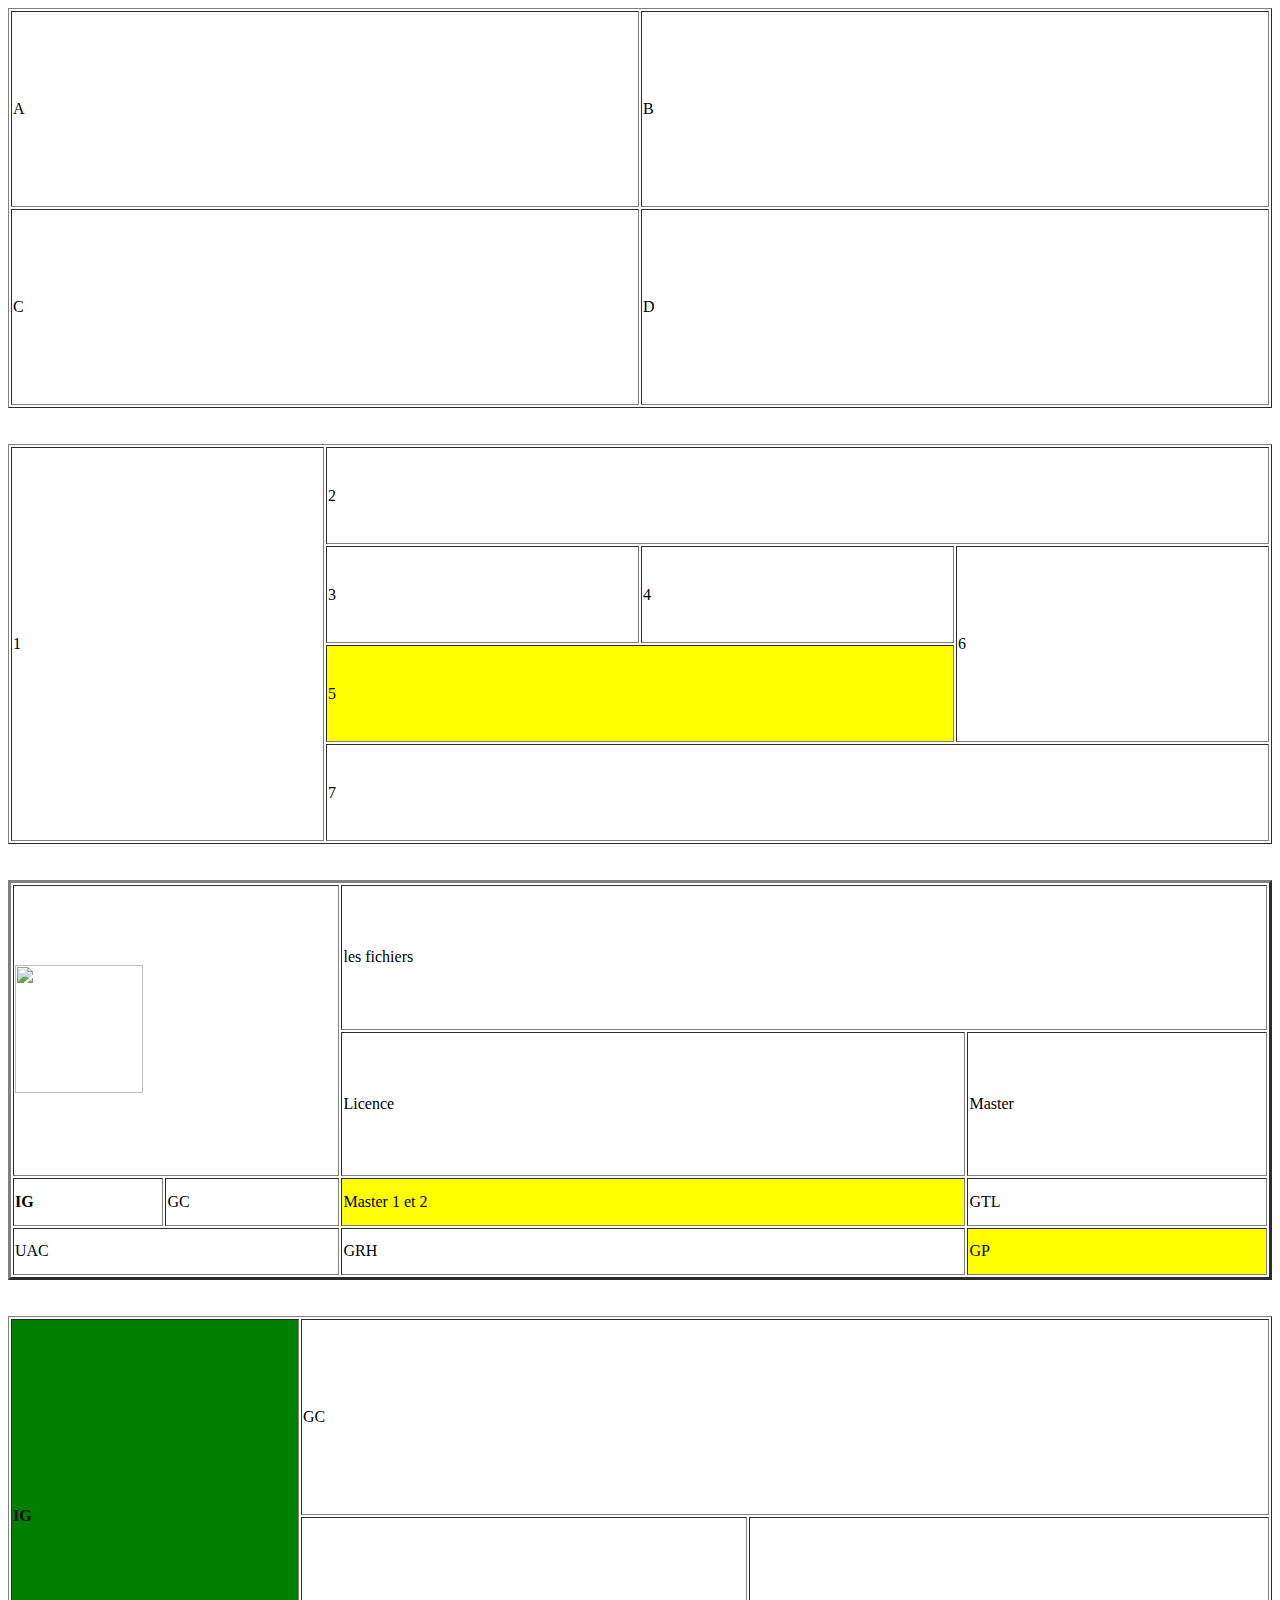
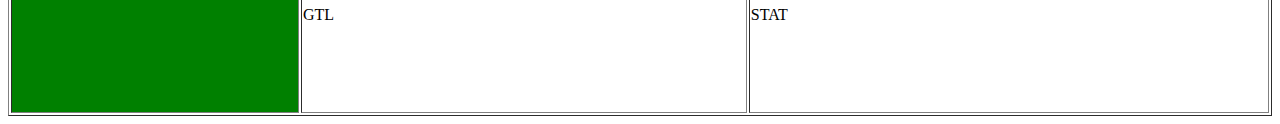
==== tableaux.html @ 2b60a5b1 "Add files via upload" ====
<!DOCTYPE html>
<html lang="en">

<head>
    <meta charset="UTF-8">
    <meta http-equiv="X-UA-Compatible" content="IE=edge">
    <meta name="viewport" content="width=device-width, initial-scale=1.0">
    <title>Tableaux</title>
</head>

<body>
    <table border="1" width="100%" height="400px">
        <tr>
            <td>A</td>
            <td>B</td>
        </tr>
        <tr>
            <td>C</td>
            <td>D</td>
        </tr>
    </table>
<br></br>
    <table border="1" width="100%" height="400px">
        <tr>
            <td rowspan="4">1</td>


            <td colspan="3">2</td>
        </tr>
        <tr>
            <td>3</td>
            <td>4</td>
            <td rowspan="2">6</td>
        </tr>
        <tr>
            <td bgcolor="yellow" font size="10" colspan="2">5</td>

        </tr>
        <tr>
            <td colspan="3">7</td>
        </tr>
    </table>
    <br></br>
    <table width="100%" height="400px" border="3">
        <tr>
            <td rowspan="2" colspan="2"><img src="./images/eneam.jpg" alt="" width="128px" height="128px"></td>
            <td colspan="2">les fichiers</td>
        </tr>
        <tr>
            <td width="50%">Licence</td>
            <td width="50%">Master</td>
        </tr>
        <tr>
            <td><b> IG</b></td>
            <td>GC</td>
            <td bgcolor="yellow">Master 1 et 2</td>
            <td>GTL</td>
            </tr>
            <tr>
            <td colspan="2"width="26%" >UAC</td>
            <td width="26%" >GRH</td>
        <td width="33%" bgcolor="yellow">GP</td>
        </tr>
        </table>  
        <br></br>
        <table border="1" width="100%" height="400px">
            <tr>
                <td rowspan="2" bgcolor="green"><b>IG</b></td>
                <td colspan="2">GC</td>
            </tr>
            <tr>
                <td>GTL</td>
                <td>STAT</td>
            </tr>
        </table>
</body>

</html>
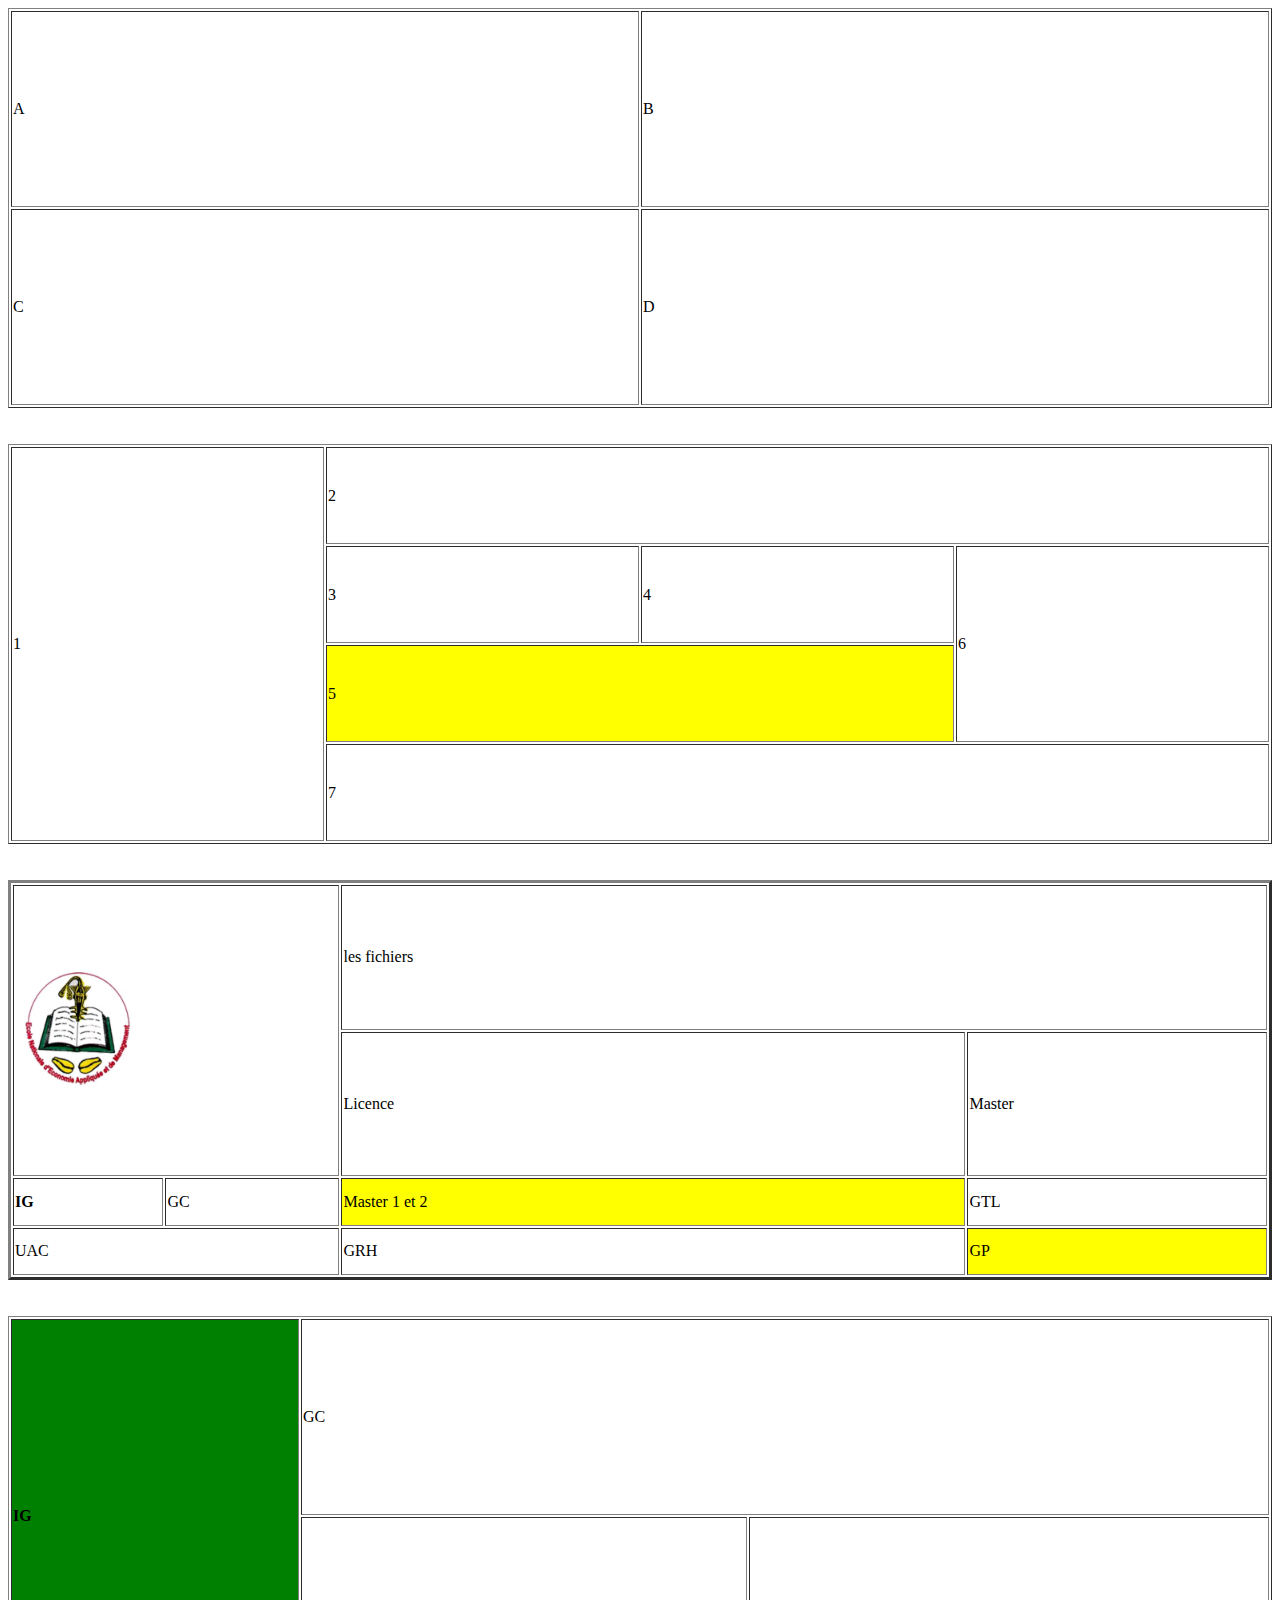
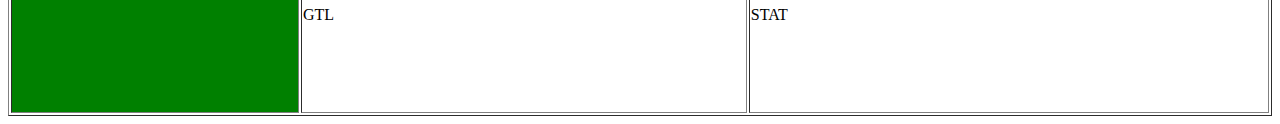
==== commit 269c608e: "Update tableaux.html" ====
--- a/tableaux.html
+++ b/tableaux.html
@@ -43,7 +43,7 @@
     <br></br>
     <table width="100%" height="400px" border="3">
         <tr>
-            <td rowspan="2" colspan="2"><img src="./images/eneam.jpg" alt="" width="128px" height="128px"></td>
+            <td rowspan="2" colspan="2"><img src="./eneam.jpg" alt="" width="128px" height="128px"></td>
             <td colspan="2">les fichiers</td>
         </tr>
         <tr>
@@ -75,4 +75,4 @@
         </table>
 </body>
 
-</html>+</html>
